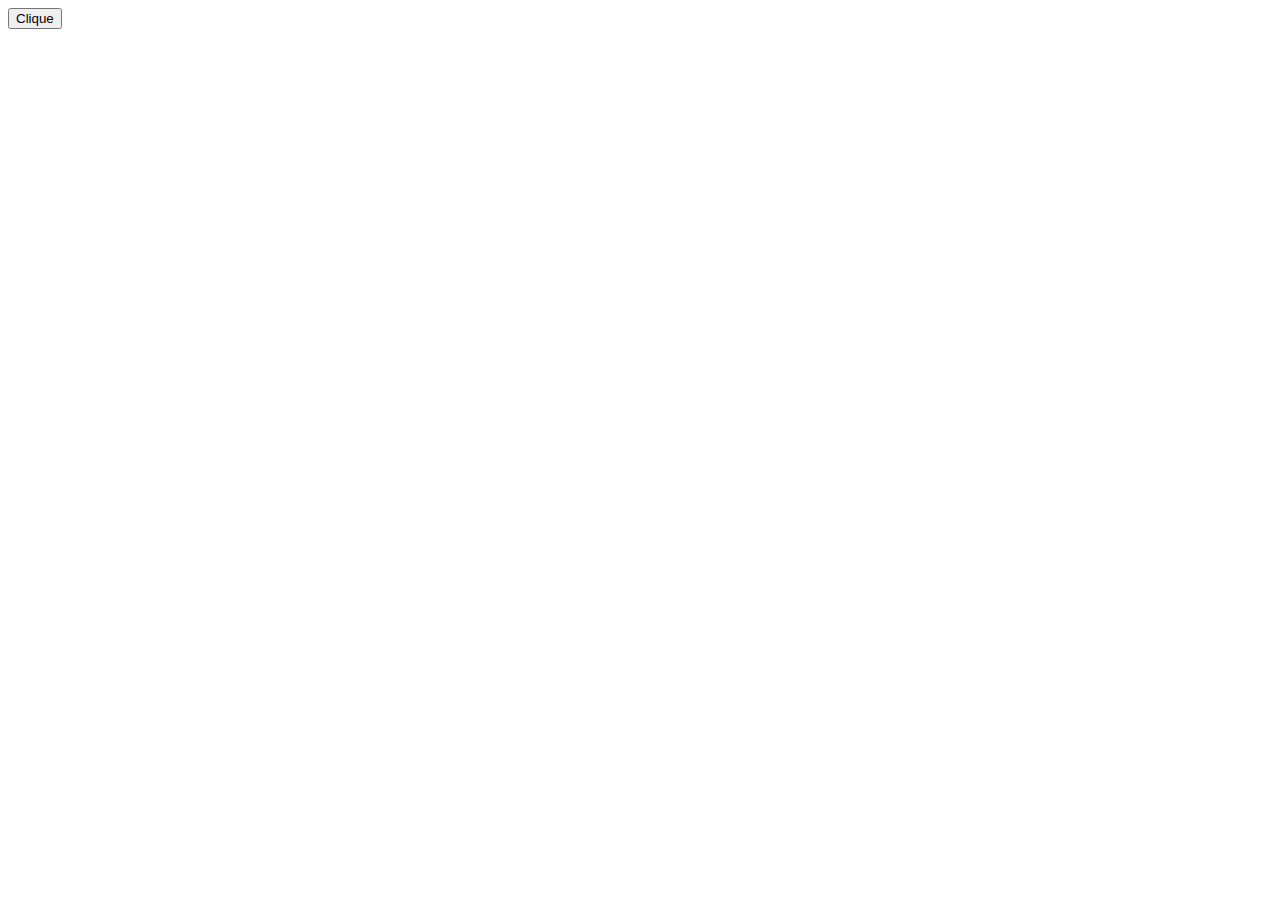
==== 12-dataset-efeitos-no-dom/set-timeout-interval/index.html @ 623ed828 "set timeout and set interval classes" ====
<!DOCTYPE html>
<html lang="en">
<head>
    <meta charset="UTF-8">
    <meta http-equiv="X-UA-Compatible" content="IE=edge">
    <meta name="viewport" content="width=device-width, initial-scale=1.0">
    <title>Document</title>
</head>
<body>

    <button>Clique</button>
    
    <script src="script.js"></script>
</body>
</html>
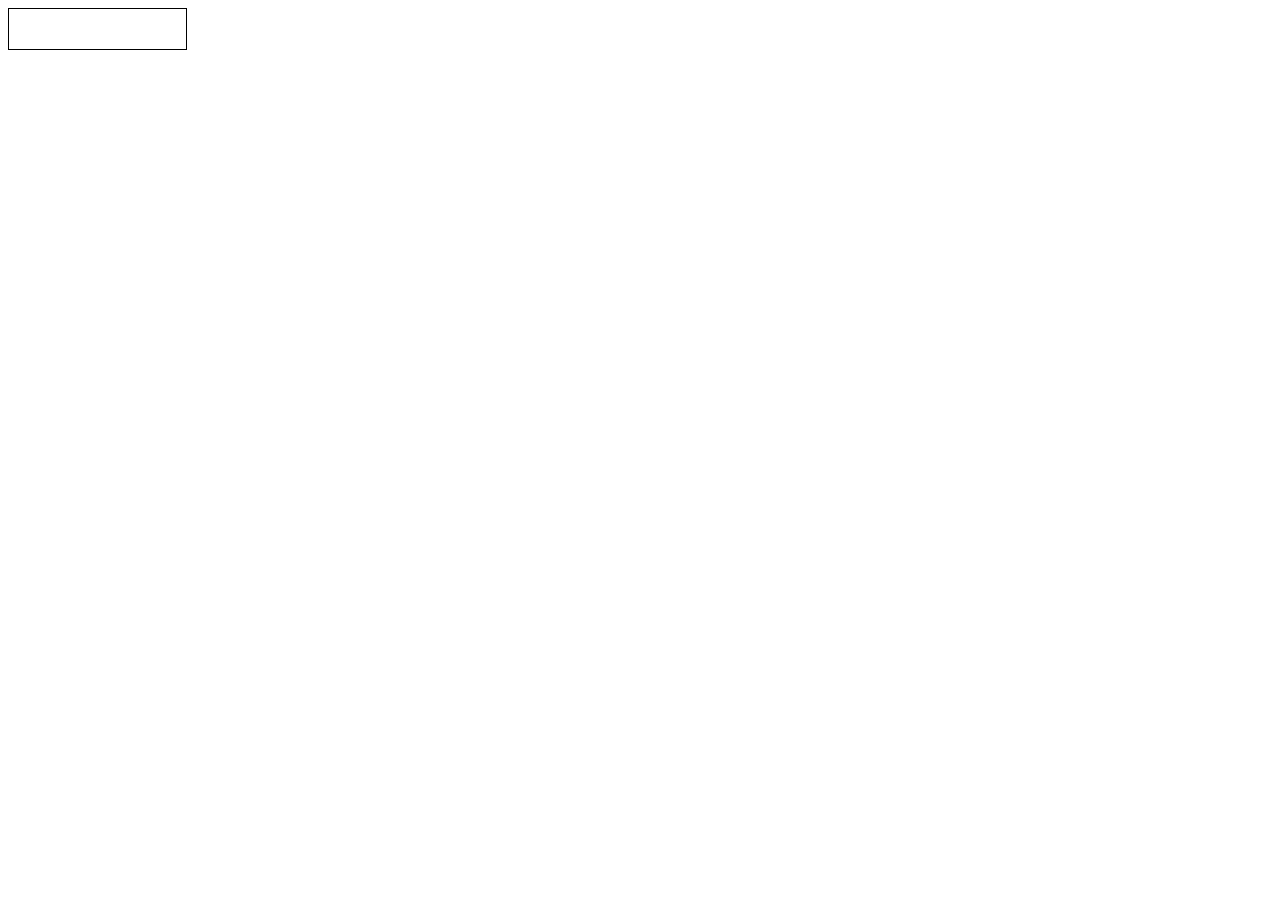
==== commit 3422d117: "set interval classes" ====
--- a/12-dataset-efeitos-no-dom/set-timeout-interval/index.html
+++ b/12-dataset-efeitos-no-dom/set-timeout-interval/index.html
@@ -8,7 +8,32 @@
 </head>
 <body>
 
-    <button>Clique</button>
+    <style>
+        body {
+            background-color: white;
+        }
+
+        body.active {
+            background-color: blue;
+        }
+
+        .timer {
+            border: 1px solid black;
+            height: 40px;
+            width: 177px;
+            margin-bottom: 20px;
+            display: flex;
+            justify-content: center;
+            align-items: center;
+            cursor: pointer;
+        }
+
+    </style>
+
+    <div class="timer">
+        <!-- javascript content -->
+    </div>
+
     
     <script src="script.js"></script>
 </body>
